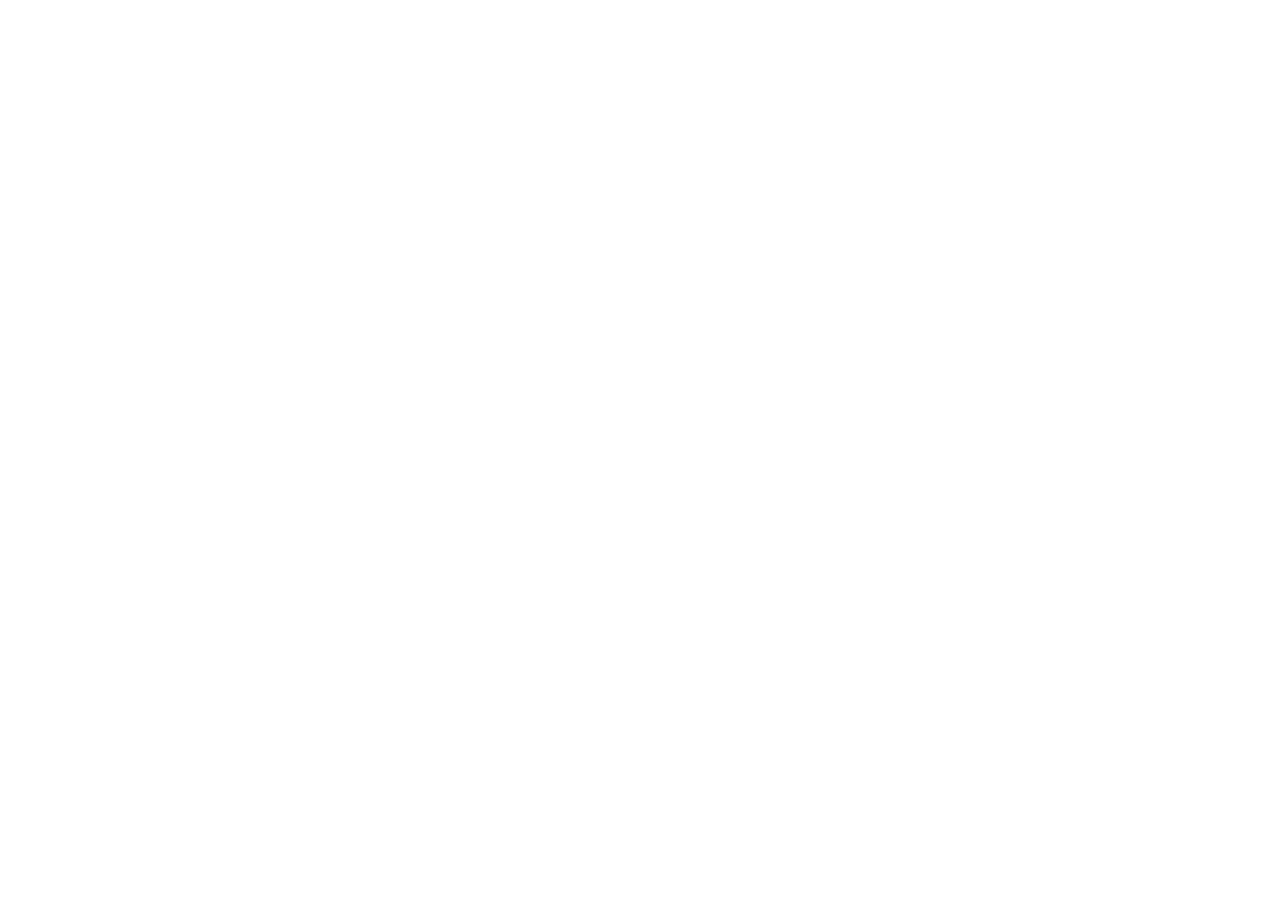
==== Templates/index.html @ 8688cb84 "feat(index): agrega estructura basica del inicio" ====
<!DOCTYPE html>
<html lang="en">
    <head>
        <meta charset="UTF-8">
        <meta name="viewport" content="width=device-width, initial-scale=1.0">
        <title>nodeserte</title>
    </head>
    <body>
        <main>
            <!--Sección superior-->
            <section class="tituloBienvenida">
                <h1></h1> <!--Titulo de Bienvenida-->
            </section>

            <section> <!--Sección inferior-->
                <article class="articleIcon"> <!--Articulo para el logo-->

                </article>

                <article class="login"> <!--Articulo para el apartado de bienvenida-->

                </article>
            </section>

        </main>
    </body>
</html>
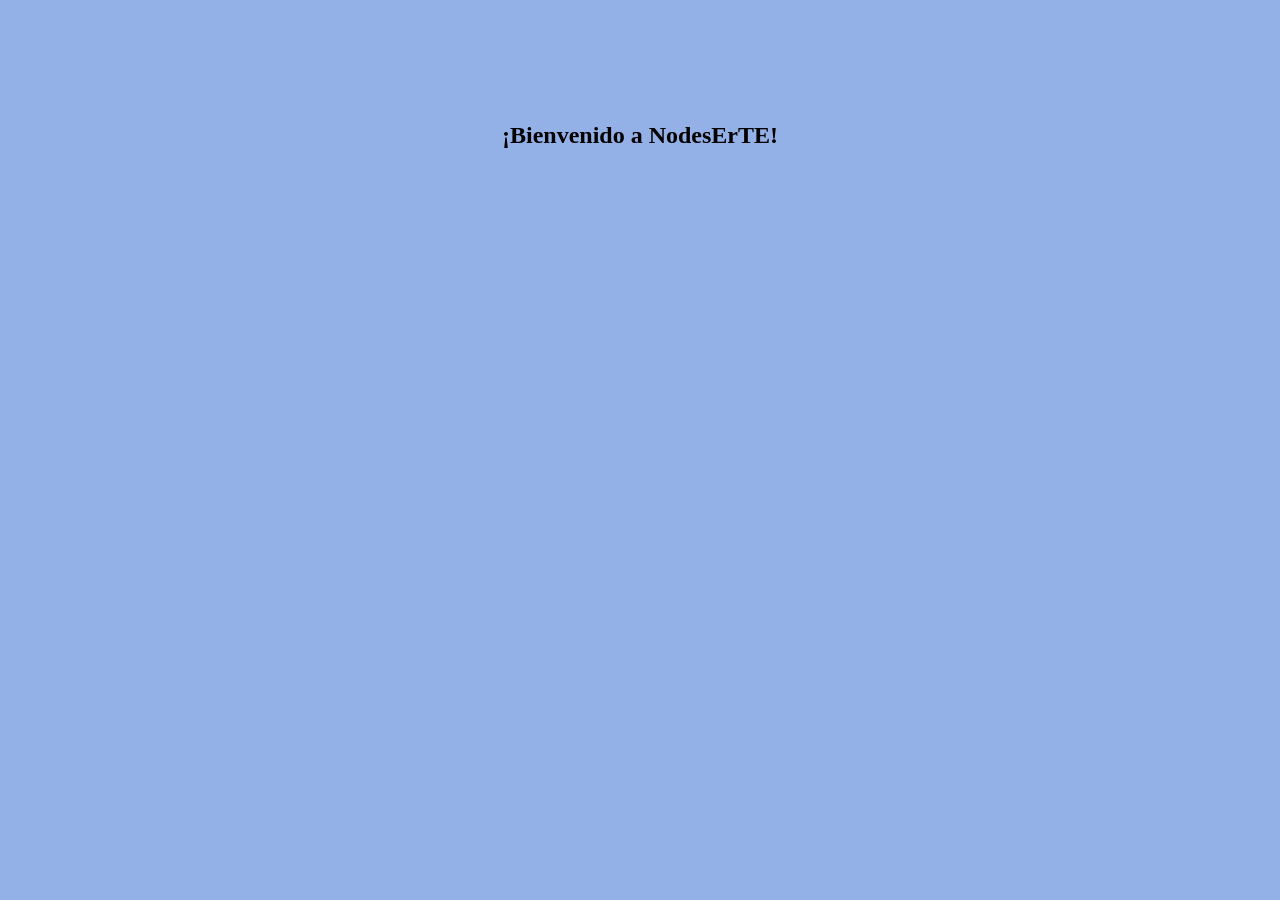
==== commit 7ff72f47: "feat(index): agrega vinculo con Css y titulo de bienvenida" ====
--- a/Templates/index.html
+++ b/Templates/index.html
@@ -3,21 +3,22 @@
     <head>
         <meta charset="UTF-8">
         <meta name="viewport" content="width=device-width, initial-scale=1.0">
+        <link rel="stylesheet" href="../Statics/Css/indexGraph.css">
         <title>nodeserte</title>
     </head>
     <body>
         <main>
             <!--Sección superior-->
-            <section class="tituloBienvenida">
-                <h1></h1> <!--Titulo de Bienvenida-->
+            <section class="welcomeContainer">
+                <h1>¡Bienvenido a NodesErTE!</h1> <!--Titulo de Bienvenida-->
             </section>
 
-            <section> <!--Sección inferior-->
+            <section class="generalContainer"> <!--Sección inferior-->
                 <article class="articleIcon"> <!--Articulo para el logo-->
 
                 </article>
 
-                <article class="login"> <!--Articulo para el apartado de bienvenida-->
+                <article class="articleLogin"> <!--Articulo para el apartado de bienvenida-->
 
                 </article>
             </section>
--- a/Statics/Css/indexGraph.css
+++ b/Statics/Css/indexGraph.css
@@ -0,0 +1,54 @@
+/* ==== SETTINGS ===== */
+
+*{
+    box-sizing: border-box;
+    padding: 0;
+    margin: 0;
+}
+
+
+/* ======================================================================== */
+
+/* ==== GENERIC ==== */
+
+main {
+    width: 100%;
+    height: 100vh;
+    background-color: #94B1E7;
+
+    display: flex;
+    flex-direction: column;
+    align-items: center;
+}
+
+/* ==== OBJECTS ==== */
+
+.welcomeContainer {
+    width: 100%;
+    height: 30vh;
+
+    display: flex;
+    flex-direction: column;
+    align-items: center;
+    justify-content: center;
+}
+
+.generalContainer {
+    width: 100%;
+    height: 70vh;
+
+    display: flex;
+    flex-direction: row;
+    justify-content: center;
+}
+
+.articleIcon {
+    width: 50%;
+    height: 100%;
+}
+
+.articleLogin {
+    width: 50%;
+    height: 100%;
+}
+
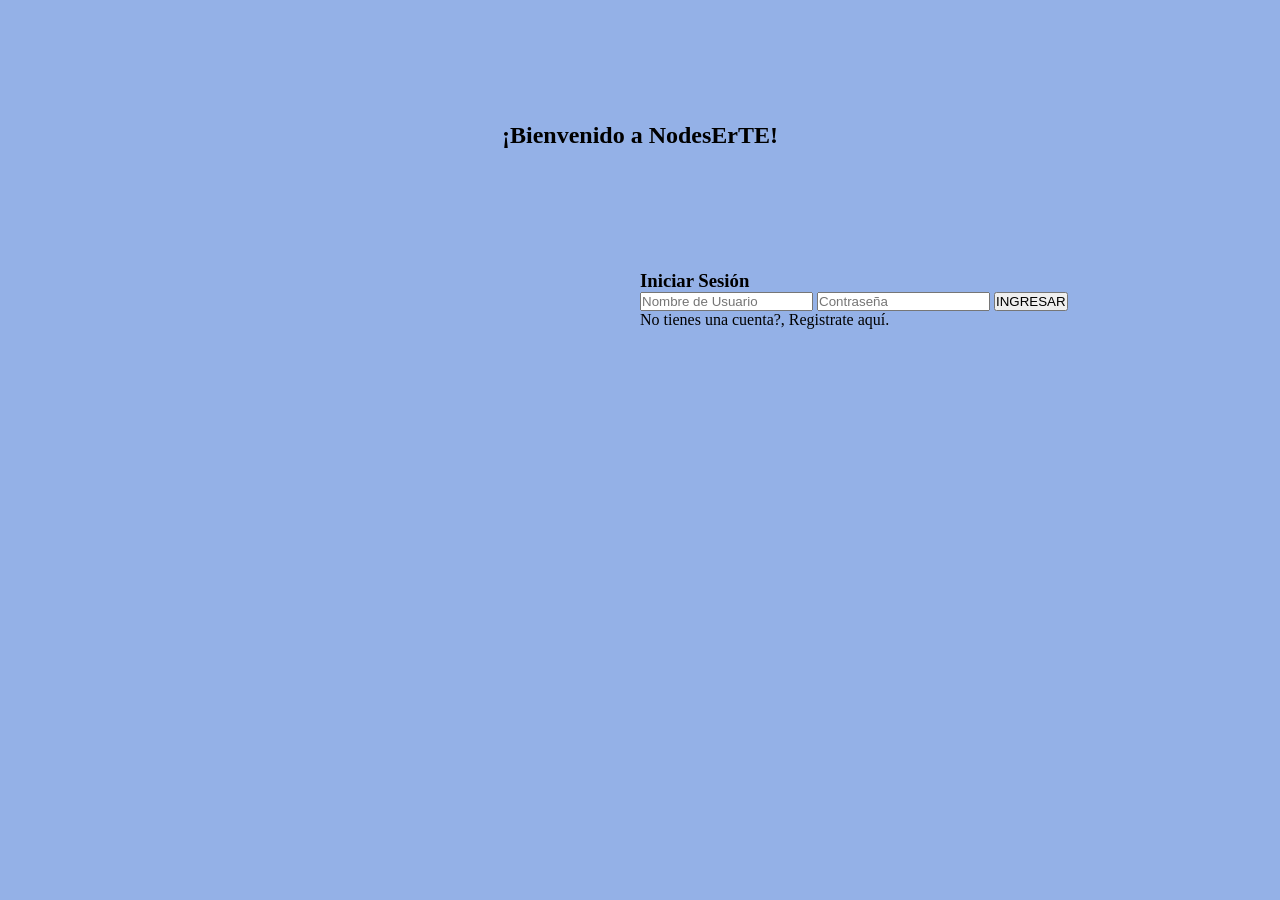
==== commit 6ab4d78b: "feat(index): agrega estructura de formulario de login" ====
--- a/Templates/index.html
+++ b/Templates/index.html
@@ -19,7 +19,20 @@
                 </article>
 
                 <article class="articleLogin"> <!--Articulo para el apartado de bienvenida-->
-
+                    <!--Formulario para el inicio de sesion-->
+                    <form class="loginForm">
+                        <h1>Iniciar Sesión</h1>
+                        <!--Apartado para ingresar usuario-->
+                        <label for="userLog" class="input">
+                            <input type="text" id="userLog" name="userLog" minlength="3" maxlength="15" placeholder="Nombre de Usuario" required>
+                        </label>
+                        <!--Apartado para ingresar contraseña-->
+                        <label for="passwordLog" class="input">  
+                            <input type="password" id="passwordLog" name="passwordLog" minlength="3" maxlength="15" placeholder="Contraseña" required>
+                        </label>
+                        <button type="submit">INGRESAR</button>
+                        <article>No tienes una cuenta?, <a id="registerRelocation">Registrate aquí.</a></article>
+                    </form>
                 </article>
             </section>
 
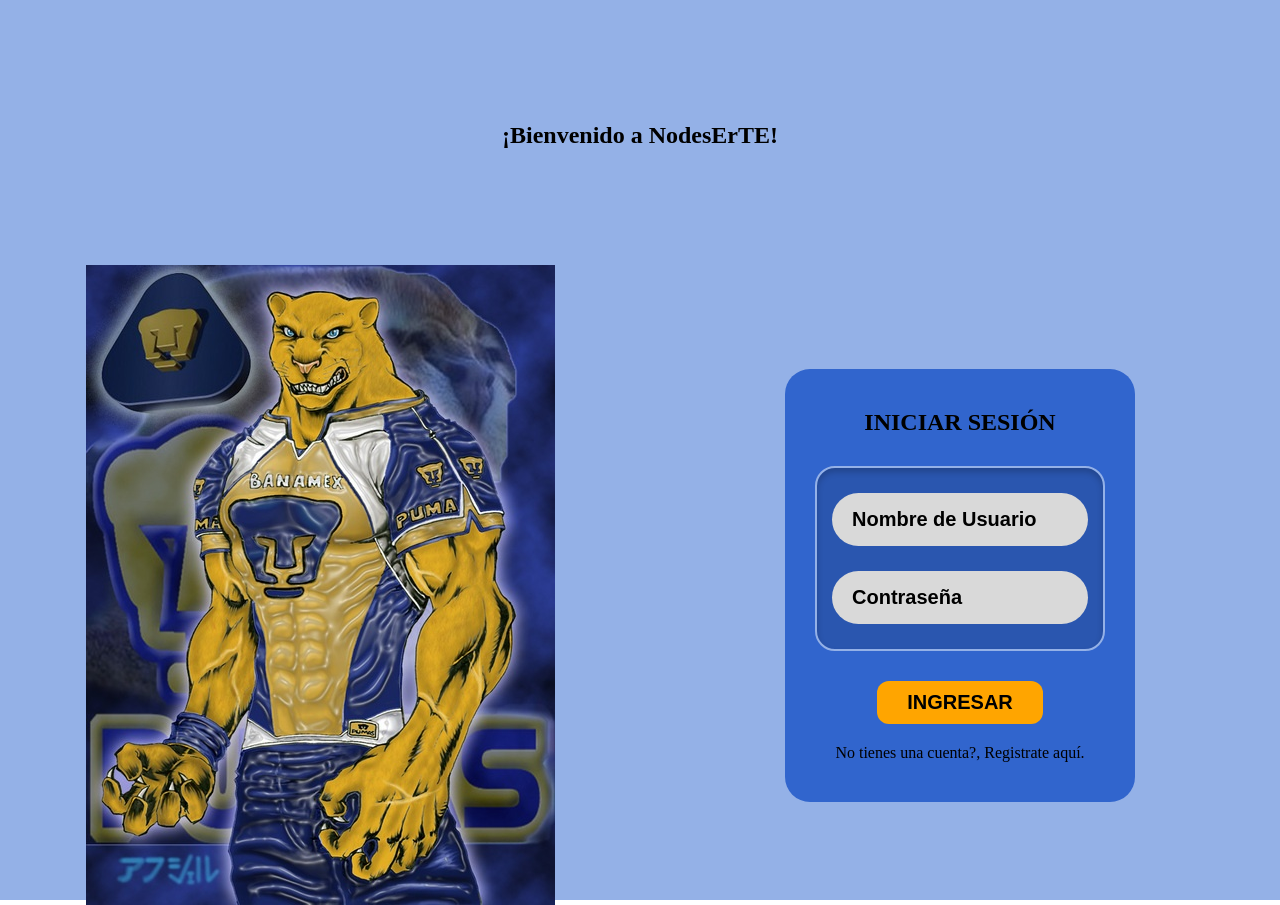
==== commit d6c533cd: "feat(loginpage): estliza pagina de login segun el wireframe" ====
--- a/Templates/index.html
+++ b/Templates/index.html
@@ -1,5 +1,5 @@
 <!DOCTYPE html>
-<html lang="en">
+<html lang="es">
     <head>
         <meta charset="UTF-8">
         <meta name="viewport" content="width=device-width, initial-scale=1.0">
@@ -14,7 +14,7 @@
             </section>
 
             <section class="generalContainer"> <!--Sección inferior-->
-                <article class="articleIcon"> <!--Articulo para el logo-->
+                <article class="articleIcon"><img src="../Statics/img/login-icon.jpg" alt="Logo"></article> <!--Articulo para el logo-->
 
                 </article>
 
@@ -23,13 +23,15 @@
                     <form class="loginForm">
                         <h1>Iniciar Sesión</h1>
                         <!--Apartado para ingresar usuario-->
-                        <label for="userLog" class="input">
-                            <input type="text" id="userLog" name="userLog" minlength="3" maxlength="15" placeholder="Nombre de Usuario" required>
-                        </label>
+                        <div class="inputContainer">
+                            <label for="userLog" class="input">
+                                <input type="text" id="userLog" name="userLog" minlength="3" maxlength="15" placeholder="Nombre de Usuario" required>
+                            </label>
                         <!--Apartado para ingresar contraseña-->
-                        <label for="passwordLog" class="input">  
-                            <input type="password" id="passwordLog" name="passwordLog" minlength="3" maxlength="15" placeholder="Contraseña" required>
-                        </label>
+                            <label for="passwordLog" class="input">  
+                                <input type="password" id="passwordLog" name="passwordLog" minlength="3" maxlength="15" placeholder="Contraseña" required>
+                            </label>
+                        </div>
                         <button type="submit">INGRESAR</button>
                         <article>No tienes una cuenta?, <a id="registerRelocation">Registrate aquí.</a></article>
                     </form>
--- a/Statics/Css/indexGraph.css
+++ b/Statics/Css/indexGraph.css
@@ -5,7 +5,6 @@
     padding: 0;
     margin: 0;
 }
-
 
 /* ======================================================================== */
 
@@ -15,7 +14,6 @@
     width: 100%;
     height: 100vh;
     background-color: #94B1E7;
-
     display: flex;
     flex-direction: column;
     align-items: center;
@@ -26,7 +24,6 @@
 .welcomeContainer {
     width: 100%;
     height: 30vh;
-
     display: flex;
     flex-direction: column;
     align-items: center;
@@ -36,19 +33,87 @@
 .generalContainer {
     width: 100%;
     height: 70vh;
-
     display: flex;
     flex-direction: row;
     justify-content: center;
 }
-
 .articleIcon {
     width: 50%;
     height: 100%;
+    align-items: center;
+    display: flex;
+    justify-content: center;
 }
 
 .articleLogin {
     width: 50%;
     height: 100%;
+    display: flex;
+    justify-content: center;
+    align-items: center;
 }
 
+.loginForm {
+    background-color: #3165CD; 
+    border-radius: 25px; 
+    padding: 40px 30px;
+    display: flex;
+    flex-direction: column;
+    align-items: center;
+    gap: 20px; 
+    width: 80%;
+    max-width: 350px;
+}
+
+.loginForm h1 {
+    color: black;
+    font-size: 24px;
+    text-align: center;
+    text-transform: uppercase;
+    margin: 0 0 10px 0;
+}
+
+.loginForm .input {
+    width: 100%;
+}
+
+.loginForm input {
+    width: 100%;
+    background-color: #D9D9D9; 
+    border: none;
+    border-radius: 30px; 
+    padding: 15px 20px;
+    font-size: 20px;
+    font-weight: bold;
+    font-family: "Comic Sans MS", "Chalkboard SE", cursive, sans-serif;
+    color: black;
+}
+
+.loginForm input::placeholder {
+    color: black;
+}
+
+.loginForm button {
+    background-color: #FFA500;
+    border: none;
+    border-radius: 12px;
+    padding: 10px 30px;
+    font-size: 20px;
+    font-weight: bold;
+    font-family: "Comic Sans MS", "Chalkboard SE", cursive, sans-serif;
+    color: black;
+    cursor: pointer;
+    margin-top: 10px;
+}
+
+.loginForm .inputContainer {
+    width: 100%;
+    background-color: rgba(0, 0, 0, 0.15); 
+    border: 2px solid #94B1E7; 
+    border-radius: 20px; 
+    padding: 25px 15px; 
+    display: flex; 
+    flex-direction: column;
+    gap: 25px; 
+    box-shadow: inset 0 4px 6px rgba(0,0,0,0.2); 
+}
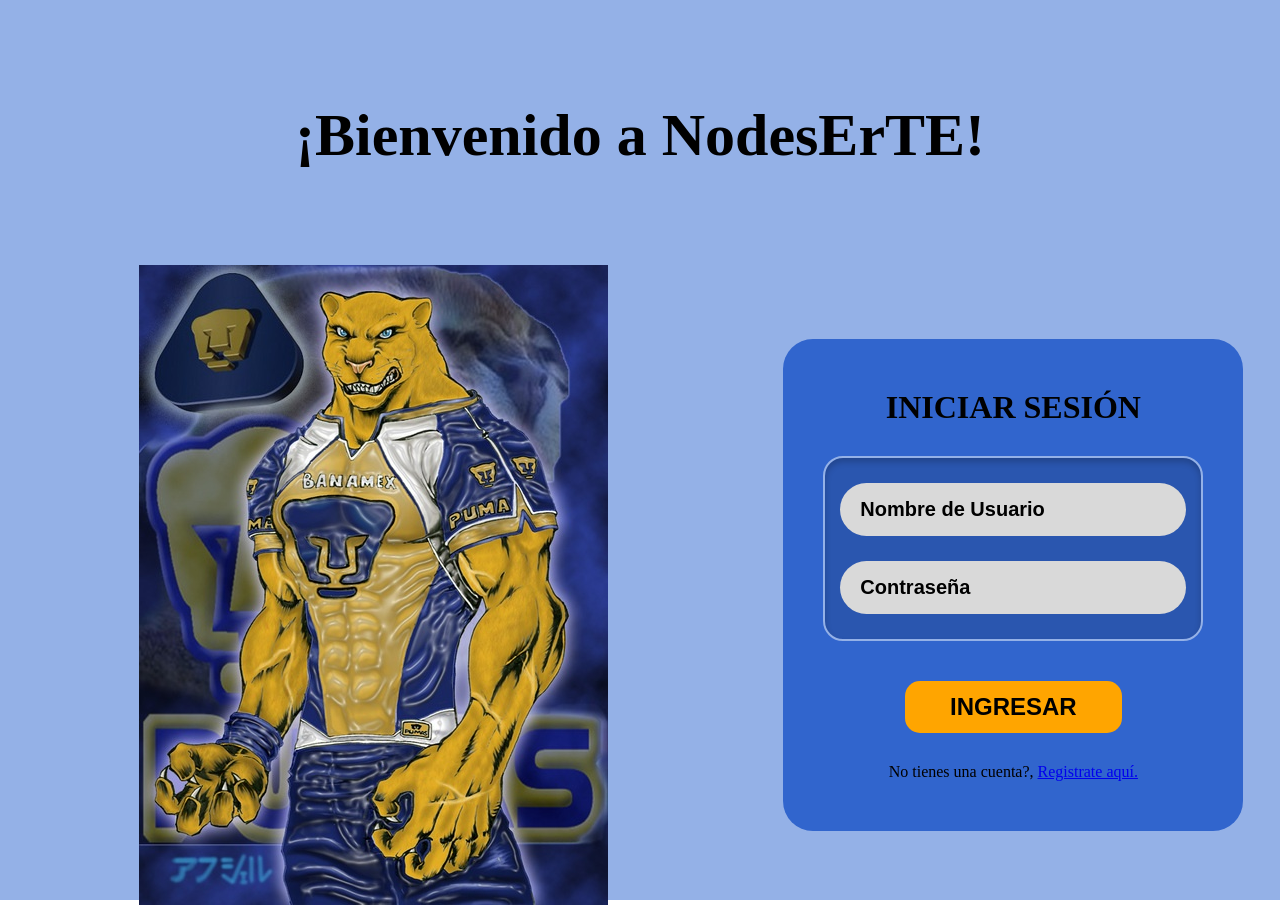
==== commit 8f6babb9: "feat(index): añade link a signup" ====
--- a/Templates/index.html
+++ b/Templates/index.html
@@ -33,7 +33,7 @@
                             </label>
                         </div>
                         <button type="submit">INGRESAR</button>
-                        <article>No tienes una cuenta?, <a id="registerRelocation">Registrate aquí.</a></article>
+                        <article>No tienes una cuenta?, <a id="registerRelocation" href="signup.html">Registrate aquí.</a></article>
                     </form>
                 </article>
             </section>
--- a/Statics/Css/indexGraph.css
+++ b/Statics/Css/indexGraph.css
@@ -24,6 +24,7 @@
 .welcomeContainer {
     width: 100%;
     height: 30vh;
+    font-size: 40px;
     display: flex;
     flex-direction: column;
     align-items: center;
@@ -38,7 +39,7 @@
     justify-content: center;
 }
 .articleIcon {
-    width: 50%;
+    width: 70%;
     height: 100%;
     align-items: center;
     display: flex;
@@ -55,22 +56,22 @@
 
 .loginForm {
     background-color: #3165CD; 
-    border-radius: 25px; 
-    padding: 40px 30px;
+    border-radius: 30px; 
+    padding: 50px 40px;
     display: flex;
     flex-direction: column;
     align-items: center;
-    gap: 20px; 
-    width: 80%;
-    max-width: 350px;
+    gap: 30px; 
+    width: 90%;
+    max-width: 460px;
 }
 
 .loginForm h1 {
     color: black;
-    font-size: 24px;
+    font-size: 32px;
     text-align: center;
     text-transform: uppercase;
-    margin: 0 0 10px 0;
+    margin: 0;
 }
 
 .loginForm .input {
@@ -96,9 +97,9 @@
 .loginForm button {
     background-color: #FFA500;
     border: none;
-    border-radius: 12px;
-    padding: 10px 30px;
-    font-size: 20px;
+    border-radius: 15px;
+    padding: 12px 45px;
+    font-size: 24px;
     font-weight: bold;
     font-family: "Comic Sans MS", "Chalkboard SE", cursive, sans-serif;
     color: black;
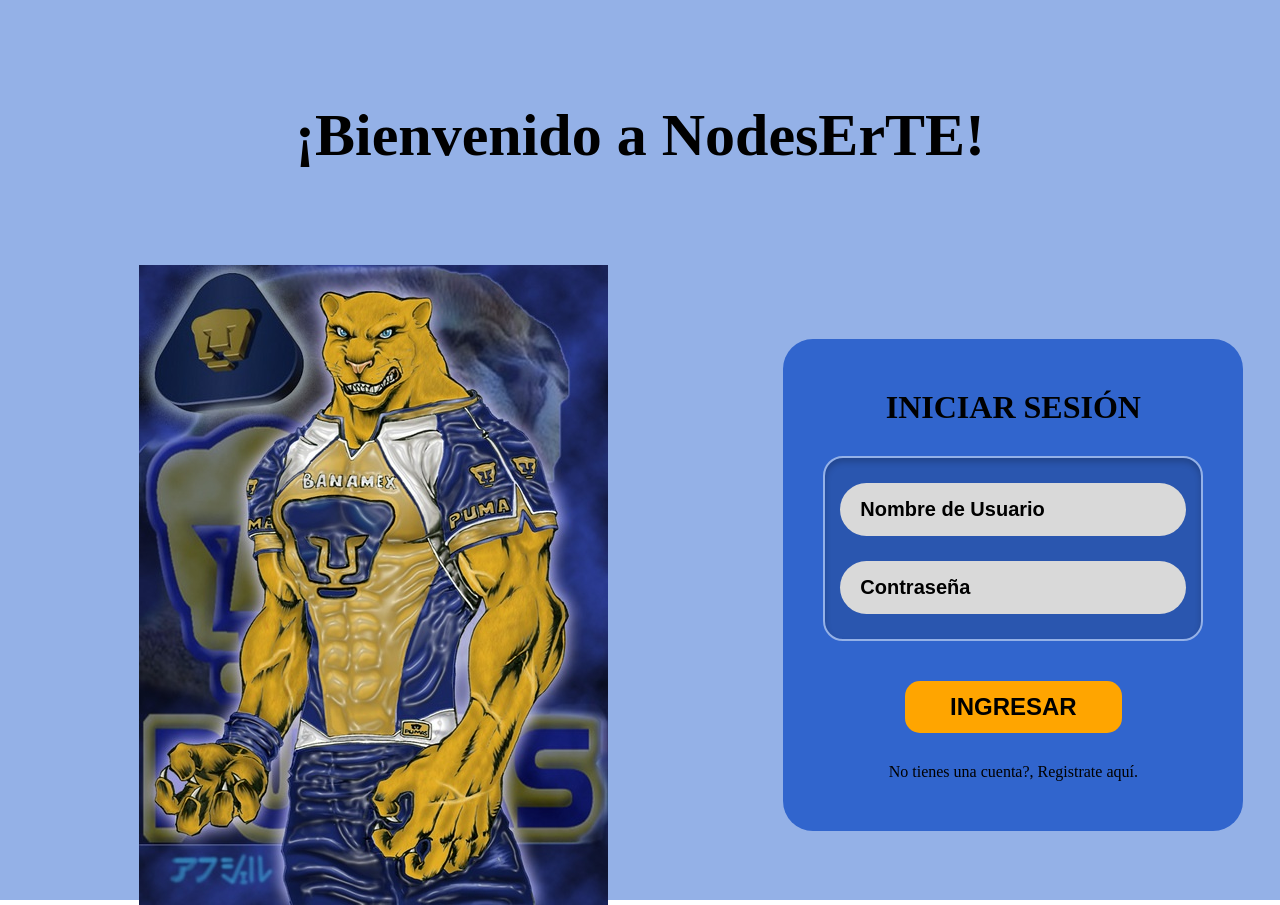
==== commit a7139d91: "Revert "Feature/pag registro"" ====
--- a/Templates/index.html
+++ b/Templates/index.html
@@ -33,7 +33,7 @@
                             </label>
                         </div>
                         <button type="submit">INGRESAR</button>
-                        <article>No tienes una cuenta?, <a id="registerRelocation" href="signup.html">Registrate aquí.</a></article>
+                        <article>No tienes una cuenta?, <a id="registerRelocation">Registrate aquí.</a></article>
                     </form>
                 </article>
             </section>
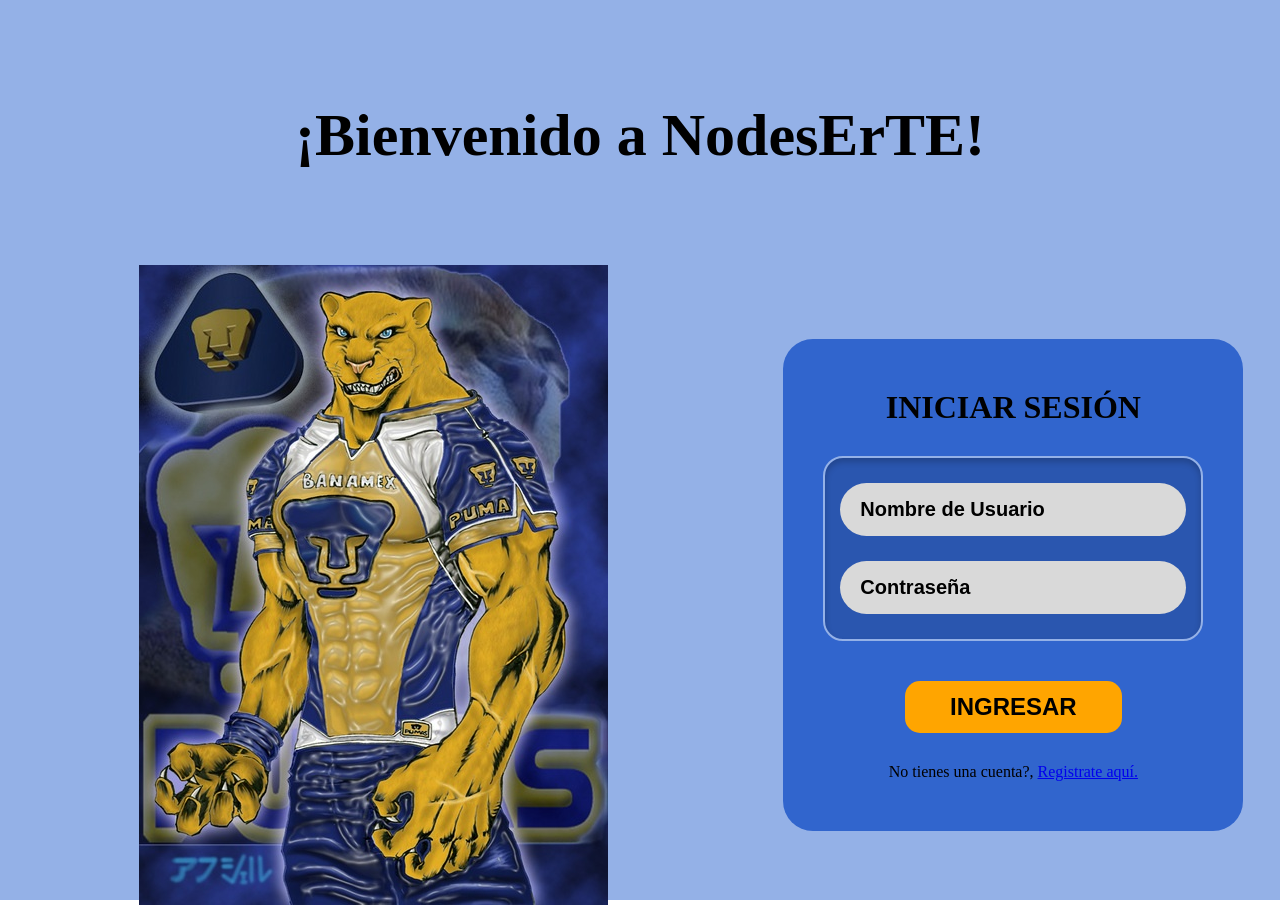
==== commit 9eda7ed3: "feat(index): linkea index con signup" ====
--- a/Templates/index.html
+++ b/Templates/index.html
@@ -33,7 +33,7 @@
                             </label>
                         </div>
                         <button type="submit">INGRESAR</button>
-                        <article>No tienes una cuenta?, <a id="registerRelocation">Registrate aquí.</a></article>
+                        <article>No tienes una cuenta?, <a id="registerRelocation" href="signup.html">Registrate aquí.</a></article>
                     </form>
                 </article>
             </section>
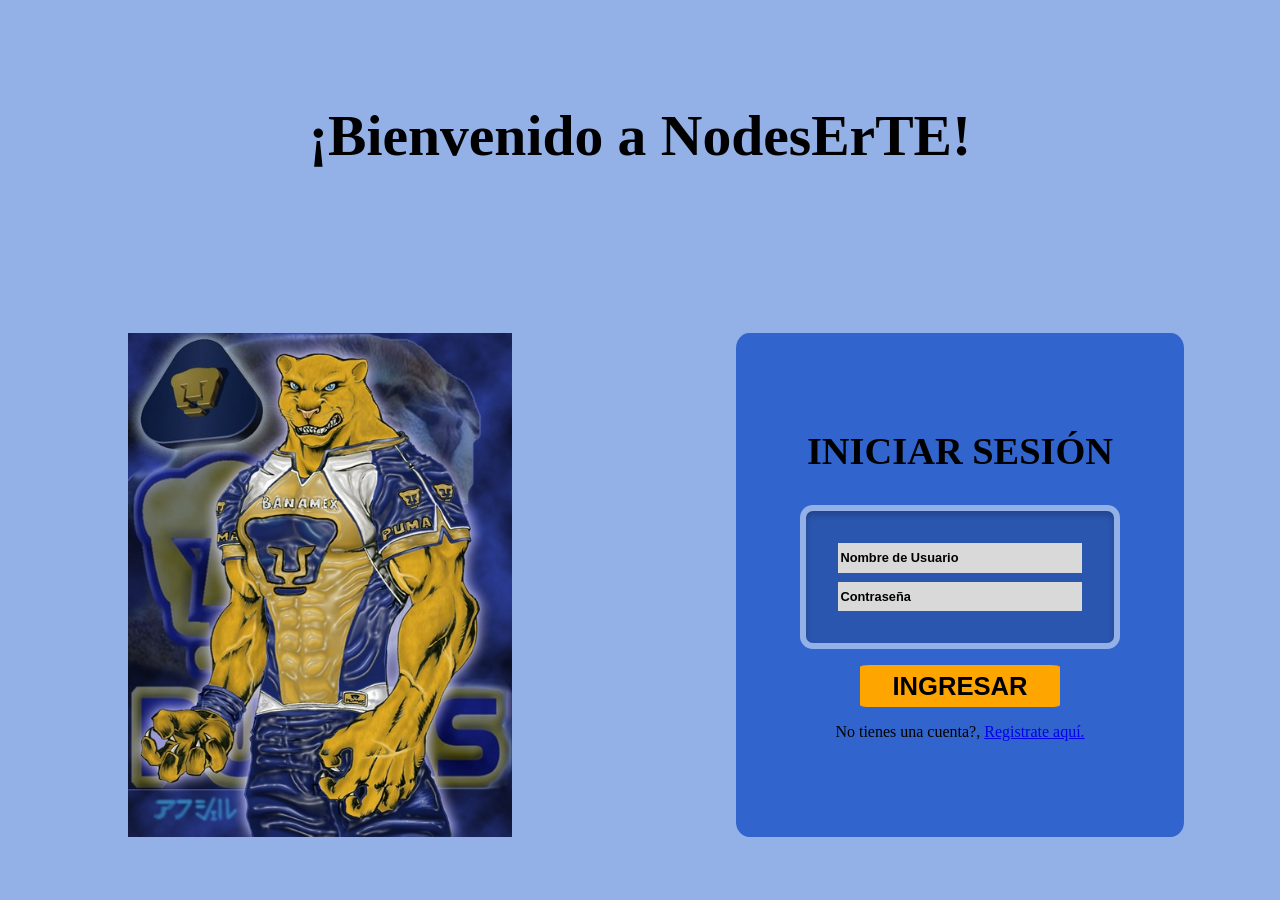
==== commit a5e64f05: "feat(index): agrega a clase Icon a la imagen del puma" ====
--- a/Templates/index.html
+++ b/Templates/index.html
@@ -14,7 +14,7 @@
             </section>
 
             <section class="generalContainer"> <!--Sección inferior-->
-                <article class="articleIcon"><img src="../Statics/img/login-icon.jpg" alt="Logo"></article> <!--Articulo para el logo-->
+                <article class="articleIcon"><img  class="icon" src="../Statics/img/login-icon.jpg" alt="Logo"></article> <!--Articulo para el logo-->
 
                 </article>
 
--- a/Statics/Css/indexGraph.css
+++ b/Statics/Css/indexGraph.css
@@ -24,7 +24,7 @@
 .welcomeContainer {
     width: 100%;
     height: 30vh;
-    font-size: 40px;
+    font-size: 3vw;
     display: flex;
     flex-direction: column;
     align-items: center;
@@ -38,12 +38,18 @@
     flex-direction: row;
     justify-content: center;
 }
+
 .articleIcon {
-    width: 70%;
+    width: 50%;
     height: 100%;
     align-items: center;
     display: flex;
     justify-content: center;
+}
+
+.icon {
+    width: 60%;
+    height: 80%;
 }
 
 .articleLogin {
@@ -54,67 +60,77 @@
     align-items: center;
 }
 
-.loginForm {
-    background-color: #3165CD; 
-    border-radius: 30px; 
-    padding: 50px 40px;
+.loginForm{
+
+    width: 70%;
+    max-height: 90%;
+    background-color:#3165CD ;
+    border-radius: 3%;
+    padding: 15% 10%;
+    
     display: flex;
     flex-direction: column;
     align-items: center;
-    gap: 30px; 
-    width: 90%;
-    max-width: 460px;
+
+    
+}
+
+.loginForm .inputContainer{
+    width: 100%;
+    background-color: rgba(0, 0, 0, 0.15);
+    
+    border: 0.5vw solid #94B1E7;
+    border-radius: 1vw;
+    padding: 10%;
+
+    display: flex;
+    flex-direction: column;
+    gap: 1vh;
+    box-shadow: inset 0 4px 6px rgba(0,0,0,0.2); 
+
 }
 
 .loginForm h1 {
     color: black;
-    font-size: 32px;
+    font-size: 3vw;
     text-align: center;
     text-transform: uppercase;
-    margin: 0;
-}
-
-.loginForm .input {
-    width: 100%;
+    margin-bottom: 10%;
 }
 
 .loginForm input {
     width: 100%;
+
     background-color: #D9D9D9; 
     border: none;
-    border-radius: 30px; 
-    padding: 15px 20px;
-    font-size: 20px;
+
+    padding: 3% 1%;
+    font-size: 1vw;
     font-weight: bold;
     font-family: "Comic Sans MS", "Chalkboard SE", cursive, sans-serif;
     color: black;
+}
+
+.loginForm input{
+    width: 100%;
+
 }
 
 .loginForm input::placeholder {
     color: black;
 }
 
-.loginForm button {
+.loginForm button{
     background-color: #FFA500;
     border: none;
-    border-radius: 15px;
-    padding: 12px 45px;
-    font-size: 24px;
+    border-radius: 5%;
+
+    margin: 5%;
+    padding: 2% 10%;
+    font-size: 2vw;
     font-weight: bold;
     font-family: "Comic Sans MS", "Chalkboard SE", cursive, sans-serif;
     color: black;
     cursor: pointer;
-    margin-top: 10px;
 }
 
-.loginForm .inputContainer {
-    width: 100%;
-    background-color: rgba(0, 0, 0, 0.15); 
-    border: 2px solid #94B1E7; 
-    border-radius: 20px; 
-    padding: 25px 15px; 
-    display: flex; 
-    flex-direction: column;
-    gap: 25px; 
-    box-shadow: inset 0 4px 6px rgba(0,0,0,0.2); 
-}
